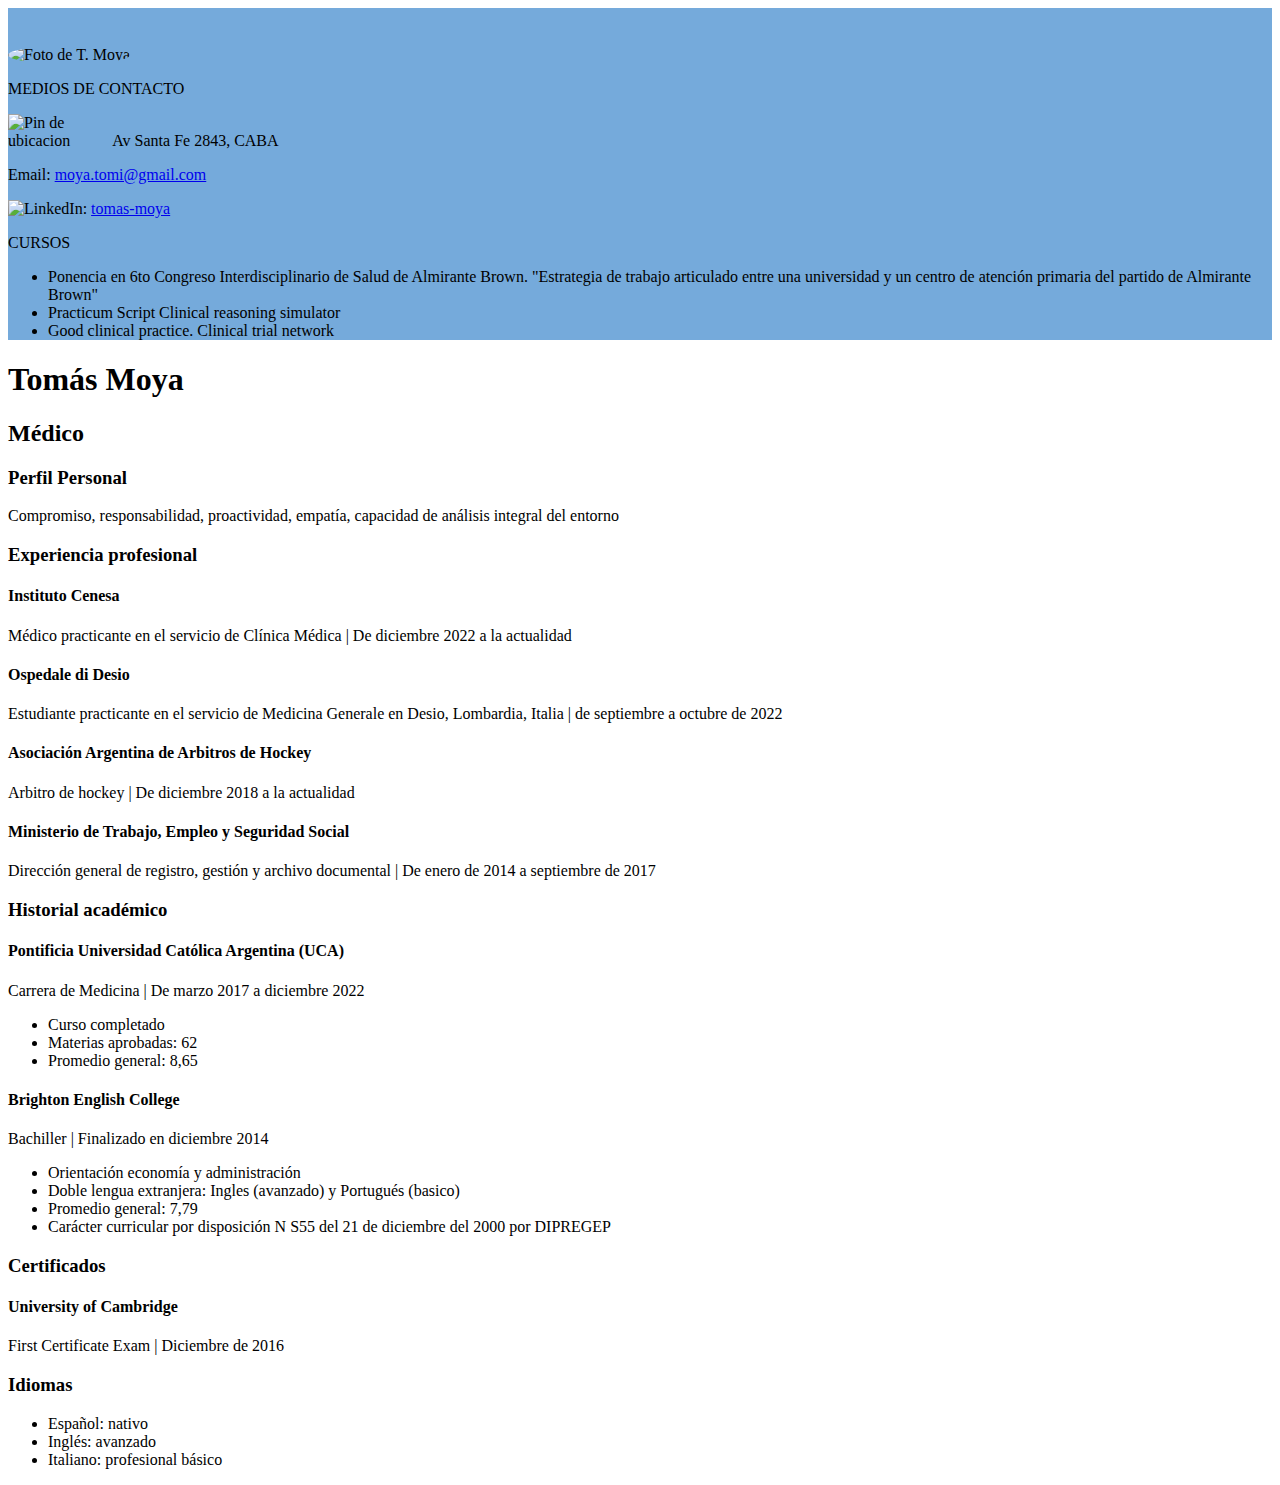
==== index.html @ 197d1bbf "Primer escritura en el repositorio" ====
<!DOCTYPE html>
<html lang="es">
<head>
    <meta charset="UTF-8">
    <meta http-equiv="X-UA-Compatible" content="IE=edge">
    <meta name="viewport" content="width=device-width, initial-scale=1.0">
    <title>CV Tomas Moya</title>
    <link rel="icon" type="image/x-icon" href="https://cdn.pixabay.com/photo/2021/02/02/12/22/cv-5973796_960_720.png">
    <link rel="stylesheet" type="text/css" href="estiloscv.css">
    <link href="https://cdn.jsdelivr.net/npm/bootstrap@5.3.0-alpha1/dist/css/bootstrap.min.css" rel="stylesheet" integrity="sha384-GLhlTQ8iRABdZLl6O3oVMWSktQOp6b7In1Zl3/Jr59b6EGGoI1aFkw7cmDA6j6gD" crossorigin="anonymous">
</head>
<body>
    <script src="jscv.js"></script>

    <div id="ancho" class="container text-center">
        <div class="row">
          <div id="infopersonal" class="col-3">
            <img class="circular--square" src="https://media.licdn.com/dms/image/D4D03AQH2-Or29ShJOA/profile-displayphoto-shrink_800_800/0/1673613652609?e=1679529600&v=beta&t=v6I4Z-5sgFVxZrWMqBUzAshpGID8d3gQPnaeUkG4wZg" alt="Foto de T. Moya" style="max-width:80%;width:auto;height:auto;">
            <p>MEDIOS DE CONTACTO</p>
            <p>
                <img src="https://www.seekpng.com/png/detail/876-8766802_png-file-svg-icono-ubicacion-blanco-png.png" alt="Pin de ubicacion" style="max-width:8%;width:auto;height:auto;">
             Av Santa Fe 2843, CABA</p>
            <p>Email: <a href="mailto:moya.tomi@gmail.com">moya.tomi@gmail.com</a> </p>
            <p>
                <img src="https://upload.wikimedia.org/wikipedia/commons/thumb/8/81/LinkedIn_icon.svg/1024px-LinkedIn_icon.svg.png" alt="LinkedIn:" style="max-width:8%;width:auto;height:auto;">
                <a href="https://www.linkedin.com/in/tomas-moya/">tomas-moya</a></p>
            <p>CURSOS</p>
            <ul>
            <li>Ponencia en 6to Congreso Interdisciplinario de Salud de Almirante Brown. "Estrategia de trabajo articulado entre una universidad y un centro de atención primaria del partido de Almirante Brown"</li>
            <li>Practicum Script Clinical reasoning simulator</li>
            <li>Good clinical practice. Clinical trial network</li>
            </ul>
          </div>
          <div id="main" class="col-9">
            <h1>Tomás Moya</h1>
            <h2>Médico</h2>
            <h3>Perfil Personal</h3>
            <p>Compromiso, responsabilidad, proactividad, empatía, capacidad de análisis integral del entorno</p>
            <h3>Experiencia profesional</h3>
            <h4>Instituto Cenesa</h4>
            <p>Médico practicante en el servicio de Clínica Médica | De diciembre 2022 a la actualidad</p>
            <h4>Ospedale di Desio</h4>
            <p>Estudiante practicante en el servicio de Medicina Generale en Desio, Lombardia, Italia | de septiembre a octubre de 2022</p>
            <h4>Asociación Argentina de Arbitros de Hockey</h4>
            <p>Arbitro de hockey | De diciembre 2018 a la actualidad</p>
            <h4>Ministerio de Trabajo, Empleo y Seguridad Social</h4>
            <p>Dirección general de registro, gestión y archivo documental | De enero de 2014 a septiembre de 2017</p>
            <h3>Historial académico</h3>
            <h4>Pontificia Universidad Católica Argentina (UCA)</h4>
            <p>Carrera de Medicina | De marzo 2017 a diciembre 2022</p>
            <ul>
                <li>Curso completado</li>
                <li>Materias aprobadas: 62</li>
                <li>Promedio general: 8,65</li>
            </ul>
            <h4>Brighton English College</h4>
            <p>Bachiller | Finalizado en diciembre 2014</p>
            <ul>
                <li>Orientación economía y administración</li>
                <li>Doble lengua extranjera: Ingles (avanzado) y Portugués (basico)</li>
                <li>Promedio general: 7,79</li>
                <li>Carácter curricular por disposición N S55 del 21 de diciembre del 2000 por DIPREGEP</li>
            </ul>
            <h3>Certificados</h3>
            <h4>University of Cambridge</h4>
            <p>First Certificate Exam | Diciembre de 2016</p>
            <h3>Idiomas</h3>
            <ul>
                <li>Español: nativo</li>
                <li>Inglés: avanzado</li>
                <li>Italiano: profesional básico</li>
            </ul>
          </div>
        </div>
    </div>
</body>
</html>
---- estiloscv.css ----
#ancho {
    margin-left: 0;
    margin-right: 0;
    max-width: 100%;
}

#infopersonal {
    position: sticky;
    justify-content: center;
    align-items: center;
    background-color: #75AADB;
    margin: color=#75AADB;
    padding-top: 3%;
    }

    .circular--square {
        border-radius: 50%;
      }

#main {
    background-color: white;
    }
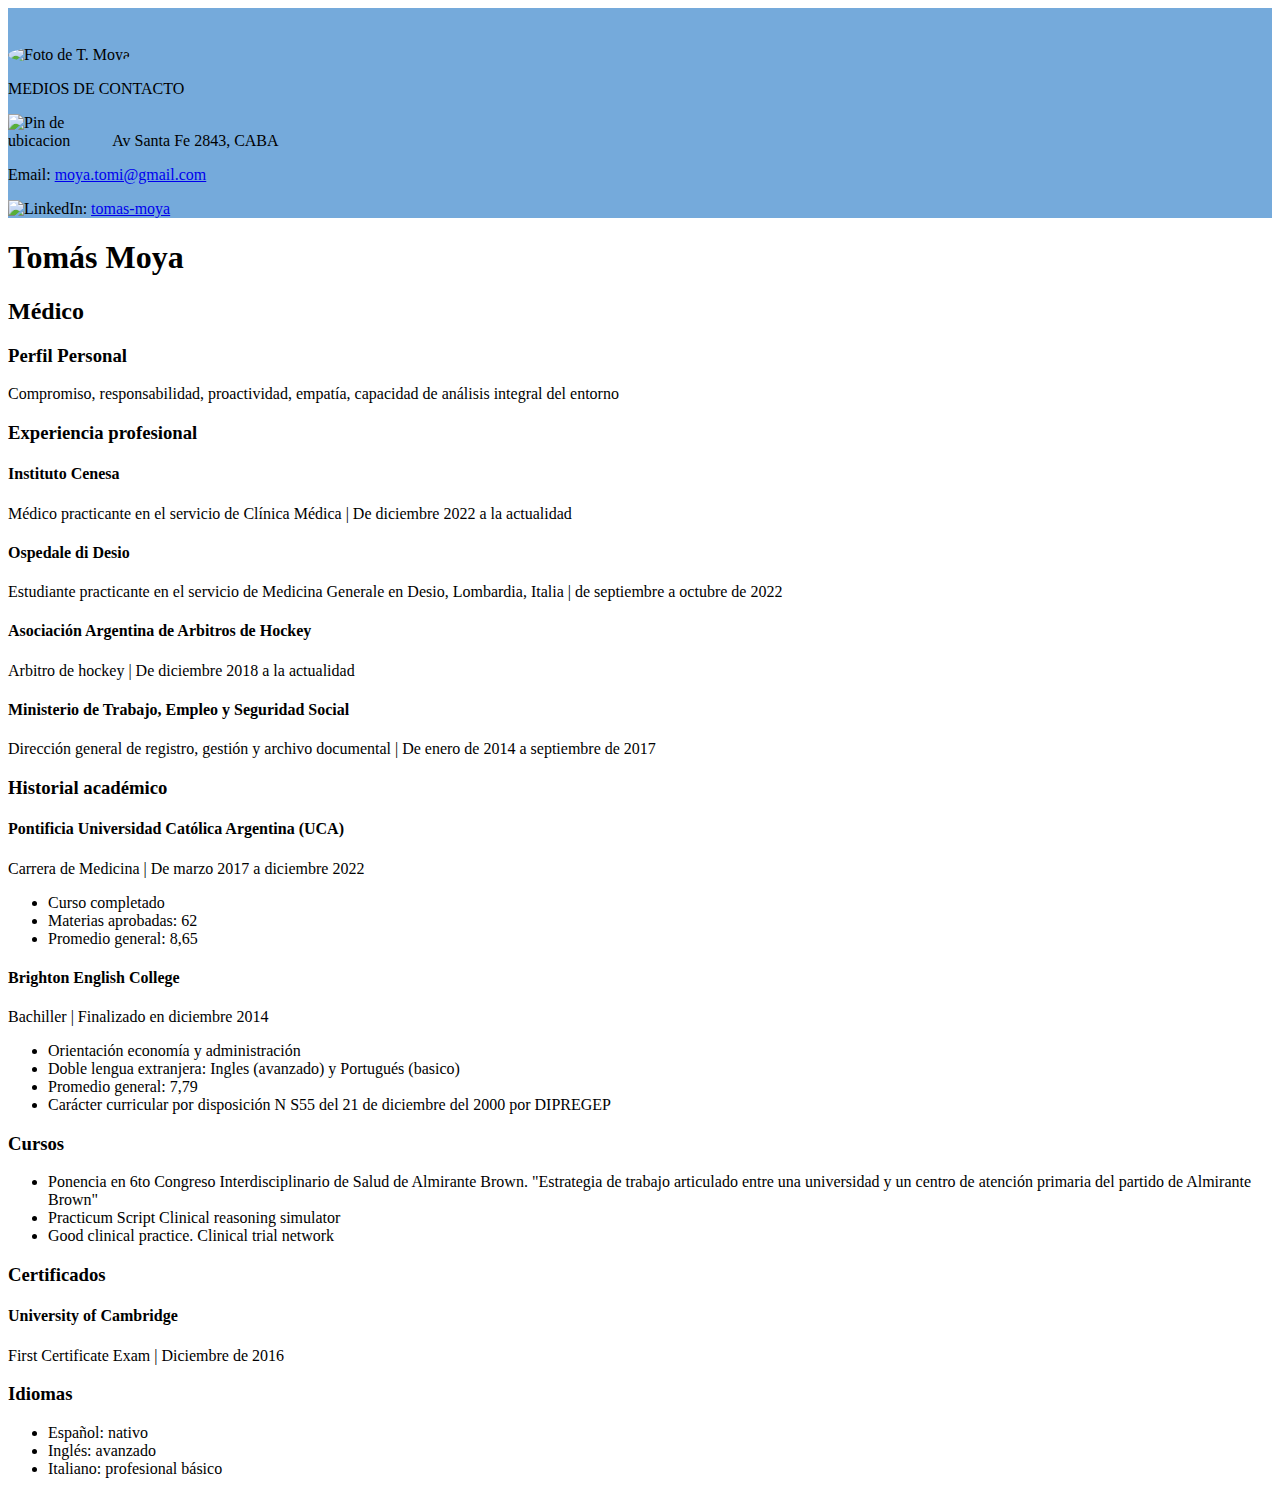
==== commit 89a9f6ff: "Primera modificacion" ====
--- a/index.html
+++ b/index.html
@@ -24,12 +24,8 @@
             <p>
                 <img src="https://upload.wikimedia.org/wikipedia/commons/thumb/8/81/LinkedIn_icon.svg/1024px-LinkedIn_icon.svg.png" alt="LinkedIn:" style="max-width:8%;width:auto;height:auto;">
                 <a href="https://www.linkedin.com/in/tomas-moya/">tomas-moya</a></p>
-            <p>CURSOS</p>
-            <ul>
-            <li>Ponencia en 6to Congreso Interdisciplinario de Salud de Almirante Brown. "Estrategia de trabajo articulado entre una universidad y un centro de atención primaria del partido de Almirante Brown"</li>
-            <li>Practicum Script Clinical reasoning simulator</li>
-            <li>Good clinical practice. Clinical trial network</li>
-            </ul>
+                <!--Veamos si puedo hacer q se abra en otra pestaña-->
+                <!--Veamos si puedo ponerle una botonera q vaya a cada seccion-->
           </div>
           <div id="main" class="col-9">
             <h1>Tomás Moya</h1>
@@ -61,6 +57,12 @@
                 <li>Promedio general: 7,79</li>
                 <li>Carácter curricular por disposición N S55 del 21 de diciembre del 2000 por DIPREGEP</li>
             </ul>
+            <h3>Cursos</h3>
+            <ul>
+            <li>Ponencia en 6to Congreso Interdisciplinario de Salud de Almirante Brown. "Estrategia de trabajo articulado entre una universidad y un centro de atención primaria del partido de Almirante Brown"</li>
+            <li>Practicum Script Clinical reasoning simulator</li>
+            <li>Good clinical practice. Clinical trial network</li>
+            </ul>
             <h3>Certificados</h3>
             <h4>University of Cambridge</h4>
             <p>First Certificate Exam | Diciembre de 2016</p>
--- a/estiloscv.css
+++ b/estiloscv.css
@@ -10,6 +10,7 @@
     align-items: center;
     background-color: #75AADB;
     margin: color=#75AADB;
+    /** Un detalle nerd de este color: es el color oficial de la Bandera Argentina */
     padding-top: 3%;
     }
 
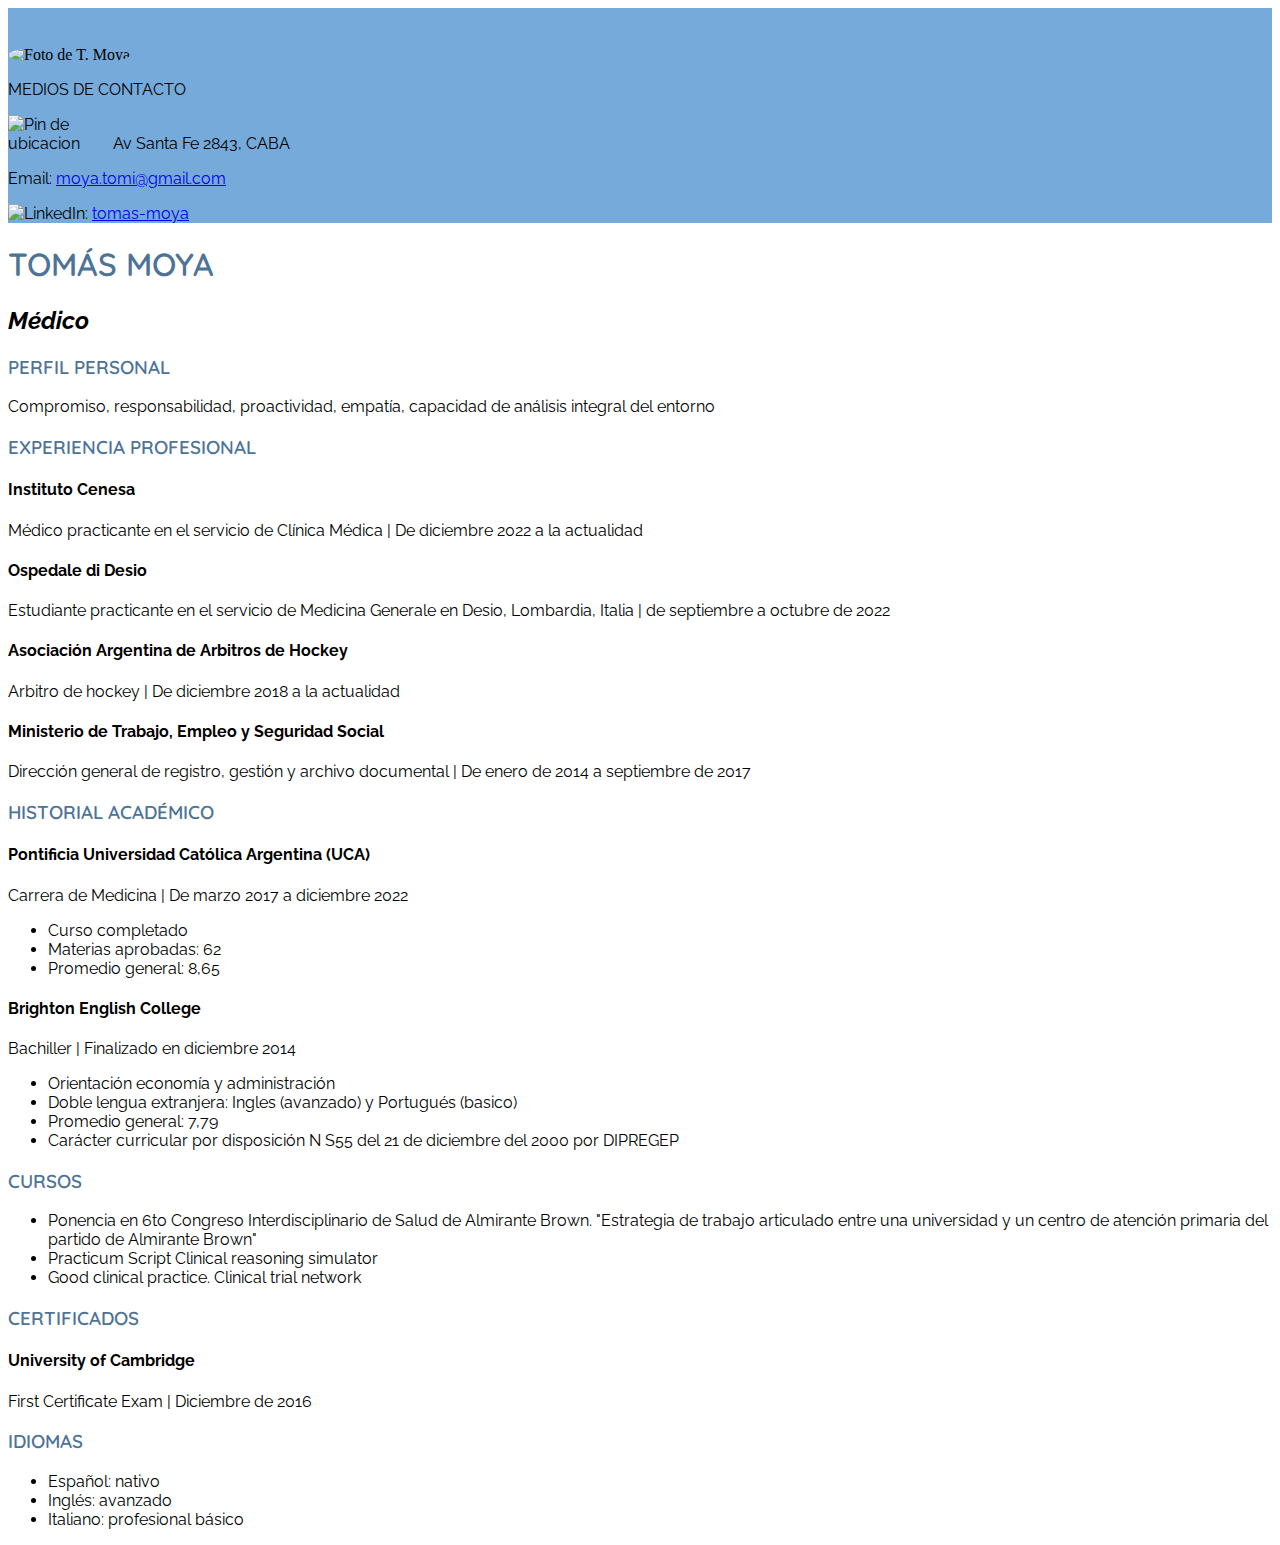
==== commit f27d24cd: "Tercer escritura en el repositorio" ====
--- a/index.html
+++ b/index.html
@@ -28,7 +28,7 @@
                 <!--Veamos si puedo ponerle una botonera q vaya a cada seccion-->
           </div>
           <div id="main" class="col-9">
-            <h1>Tomás Moya</h1>
+            <h1 id="Nombre">Tomás Moya</h1>
             <h2>Médico</h2>
             <h3>Perfil Personal</h3>
             <p>Compromiso, responsabilidad, proactividad, empatía, capacidad de análisis integral del entorno</p>
--- a/estiloscv.css
+++ b/estiloscv.css
@@ -1,3 +1,46 @@
+@import url('https://fonts.googleapis.com/css2?family=Quicksand:wght@400;600&display=swap');
+@import url('https://fonts.googleapis.com/css2?family=Raleway:wght@400;600&display=swap');
+
+body h1{
+    font-family: 'quicksand', sans-serif;
+    font-weight: 600;
+    color: #4d7397;
+    text-transform: uppercase;
+}
+body h2{
+    font-family: 'Raleway', sans-serif;
+    font-style: italic;
+}
+
+body h3{
+    font-family: 'quicksand', sans-serif;
+    font-weight: 600;
+    color: #4d7397;
+    text-transform: uppercase;
+}
+
+
+body h4{
+    font-family: 'Raleway', sans-serif;
+    font-size: 10;
+}
+
+body p{
+    font-family: 'Raleway', sans-serif;
+}
+
+body ul{
+    font-family: 'Raleway', sans-serif;
+}
+
+/**
+ver q entre el email en la barrita cuando se achica
+Que quede espacio entre los cosos
+ver si puedo poner botonera como indice
+fijar lo del costado
+fin
+*/
+
 #ancho {
     margin-left: 0;
     margin-right: 0;
@@ -20,6 +63,7 @@
 
 #main {
     background-color: white;
+    text-align: left;
     }
 
 
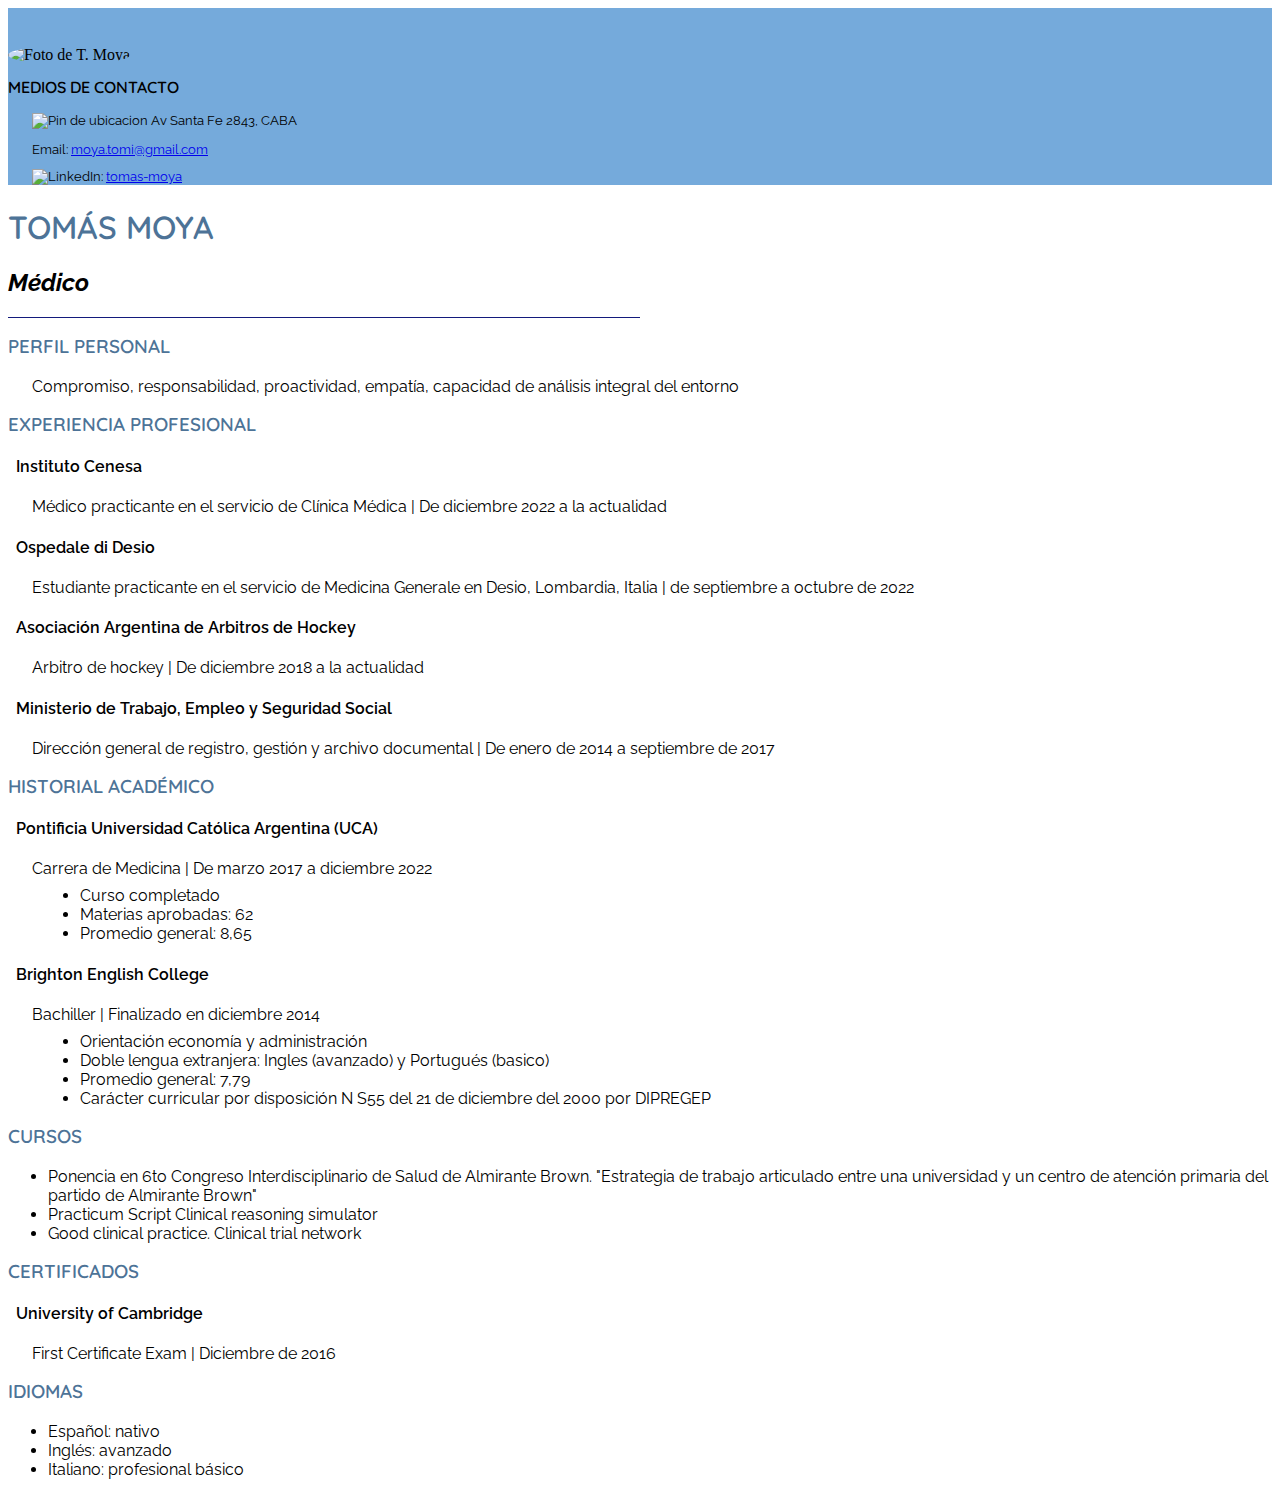
==== commit f8cc63e6: "Cuarta version" ====
--- a/index.html
+++ b/index.html
@@ -16,20 +16,23 @@
         <div class="row">
           <div id="infopersonal" class="col-3">
             <img class="circular--square" src="https://media.licdn.com/dms/image/D4D03AQH2-Or29ShJOA/profile-displayphoto-shrink_800_800/0/1673613652609?e=1679529600&v=beta&t=v6I4Z-5sgFVxZrWMqBUzAshpGID8d3gQPnaeUkG4wZg" alt="Foto de T. Moya" style="max-width:80%;width:auto;height:auto;">
-            <p>MEDIOS DE CONTACTO</p>
+            <p id="contacto">Medios de contacto</p>
+            <div id="infodecontacto">
             <p>
-                <img src="https://www.seekpng.com/png/detail/876-8766802_png-file-svg-icono-ubicacion-blanco-png.png" alt="Pin de ubicacion" style="max-width:8%;width:auto;height:auto;">
+                <img src="https://www.seekpng.com/png/detail/876-8766802_png-file-svg-icono-ubicacion-blanco-png.png" alt="Pin de ubicacion" style="max-width:10%;width:auto;height:auto;">
              Av Santa Fe 2843, CABA</p>
             <p>Email: <a href="mailto:moya.tomi@gmail.com">moya.tomi@gmail.com</a> </p>
             <p>
-                <img src="https://upload.wikimedia.org/wikipedia/commons/thumb/8/81/LinkedIn_icon.svg/1024px-LinkedIn_icon.svg.png" alt="LinkedIn:" style="max-width:8%;width:auto;height:auto;">
+                <img src="https://upload.wikimedia.org/wikipedia/commons/thumb/8/81/LinkedIn_icon.svg/1024px-LinkedIn_icon.svg.png" alt="LinkedIn:" style="max-width:10%;width:auto;height:auto;">
                 <a href="https://www.linkedin.com/in/tomas-moya/">tomas-moya</a></p>
+            </div>
                 <!--Veamos si puedo hacer q se abra en otra pestaña-->
                 <!--Veamos si puedo ponerle una botonera q vaya a cada seccion-->
           </div>
           <div id="main" class="col-9">
             <h1 id="Nombre">Tomás Moya</h1>
             <h2>Médico</h2>
+            <div id="linea"></div>
             <h3>Perfil Personal</h3>
             <p>Compromiso, responsabilidad, proactividad, empatía, capacidad de análisis integral del entorno</p>
             <h3>Experiencia profesional</h3>
@@ -43,15 +46,15 @@
             <p>Dirección general de registro, gestión y archivo documental | De enero de 2014 a septiembre de 2017</p>
             <h3>Historial académico</h3>
             <h4>Pontificia Universidad Católica Argentina (UCA)</h4>
-            <p>Carrera de Medicina | De marzo 2017 a diciembre 2022</p>
-            <ul>
+            <p id="previoadetalles">Carrera de Medicina | De marzo 2017 a diciembre 2022</p>
+            <ul id="detallesacademicos">
                 <li>Curso completado</li>
                 <li>Materias aprobadas: 62</li>
                 <li>Promedio general: 8,65</li>
             </ul>
             <h4>Brighton English College</h4>
-            <p>Bachiller | Finalizado en diciembre 2014</p>
-            <ul>
+            <p id="previoadetalles">Bachiller | Finalizado en diciembre 2014</p>
+            <ul id="detallesacademicos">
                 <li>Orientación economía y administración</li>
                 <li>Doble lengua extranjera: Ingles (avanzado) y Portugués (basico)</li>
                 <li>Promedio general: 7,79</li>
--- a/estiloscv.css
+++ b/estiloscv.css
@@ -17,25 +17,61 @@
     font-weight: 600;
     color: #4d7397;
     text-transform: uppercase;
+    margin-top: 1rem;
 }
-
 
 body h4{
     font-family: 'Raleway', sans-serif;
     font-size: 10;
+    font-weight: 600;
+    margin-left: 0.5rem;
 }
 
 body p{
     font-family: 'Raleway', sans-serif;
+    margin-left: 1.5rem;
 }
 
 body ul{
     font-family: 'Raleway', sans-serif;
 }
 
+#linea {
+    border-top: 0.1rem solid rgb(19, 26, 124);
+    height: 0px;
+    max-width: 50%;
+    padding: 0;
+    margin: auto 0;
+  }
+
+#previoadetalles{
+    margin-bottom: 0.5rem;
+}
+
+#detallesacademicos{
+    margin: 0 0 1rem 2rem
+}
+
+#contacto{
+    font-family: 'quicksand', sans-serif;
+    font-weight: 600;
+    color: black;
+    text-transform: uppercase;
+    font-size: 100%;
+    margin: 0.8rem 0 1rem 0;
+    justify-content: center;
+    align-items: center;
+  }
+
+#infodecontacto{
+    font-size: 80%;
+    margin-left: 0;
+    padding-left: 0;
+    align-items: left;
+}
+
 /**
 ver q entre el email en la barrita cuando se achica
-Que quede espacio entre los cosos
 ver si puedo poner botonera como indice
 fijar lo del costado
 fin
@@ -49,8 +85,6 @@
 
 #infopersonal {
     position: sticky;
-    justify-content: center;
-    align-items: center;
     background-color: #75AADB;
     margin: color=#75AADB;
     /** Un detalle nerd de este color: es el color oficial de la Bandera Argentina */
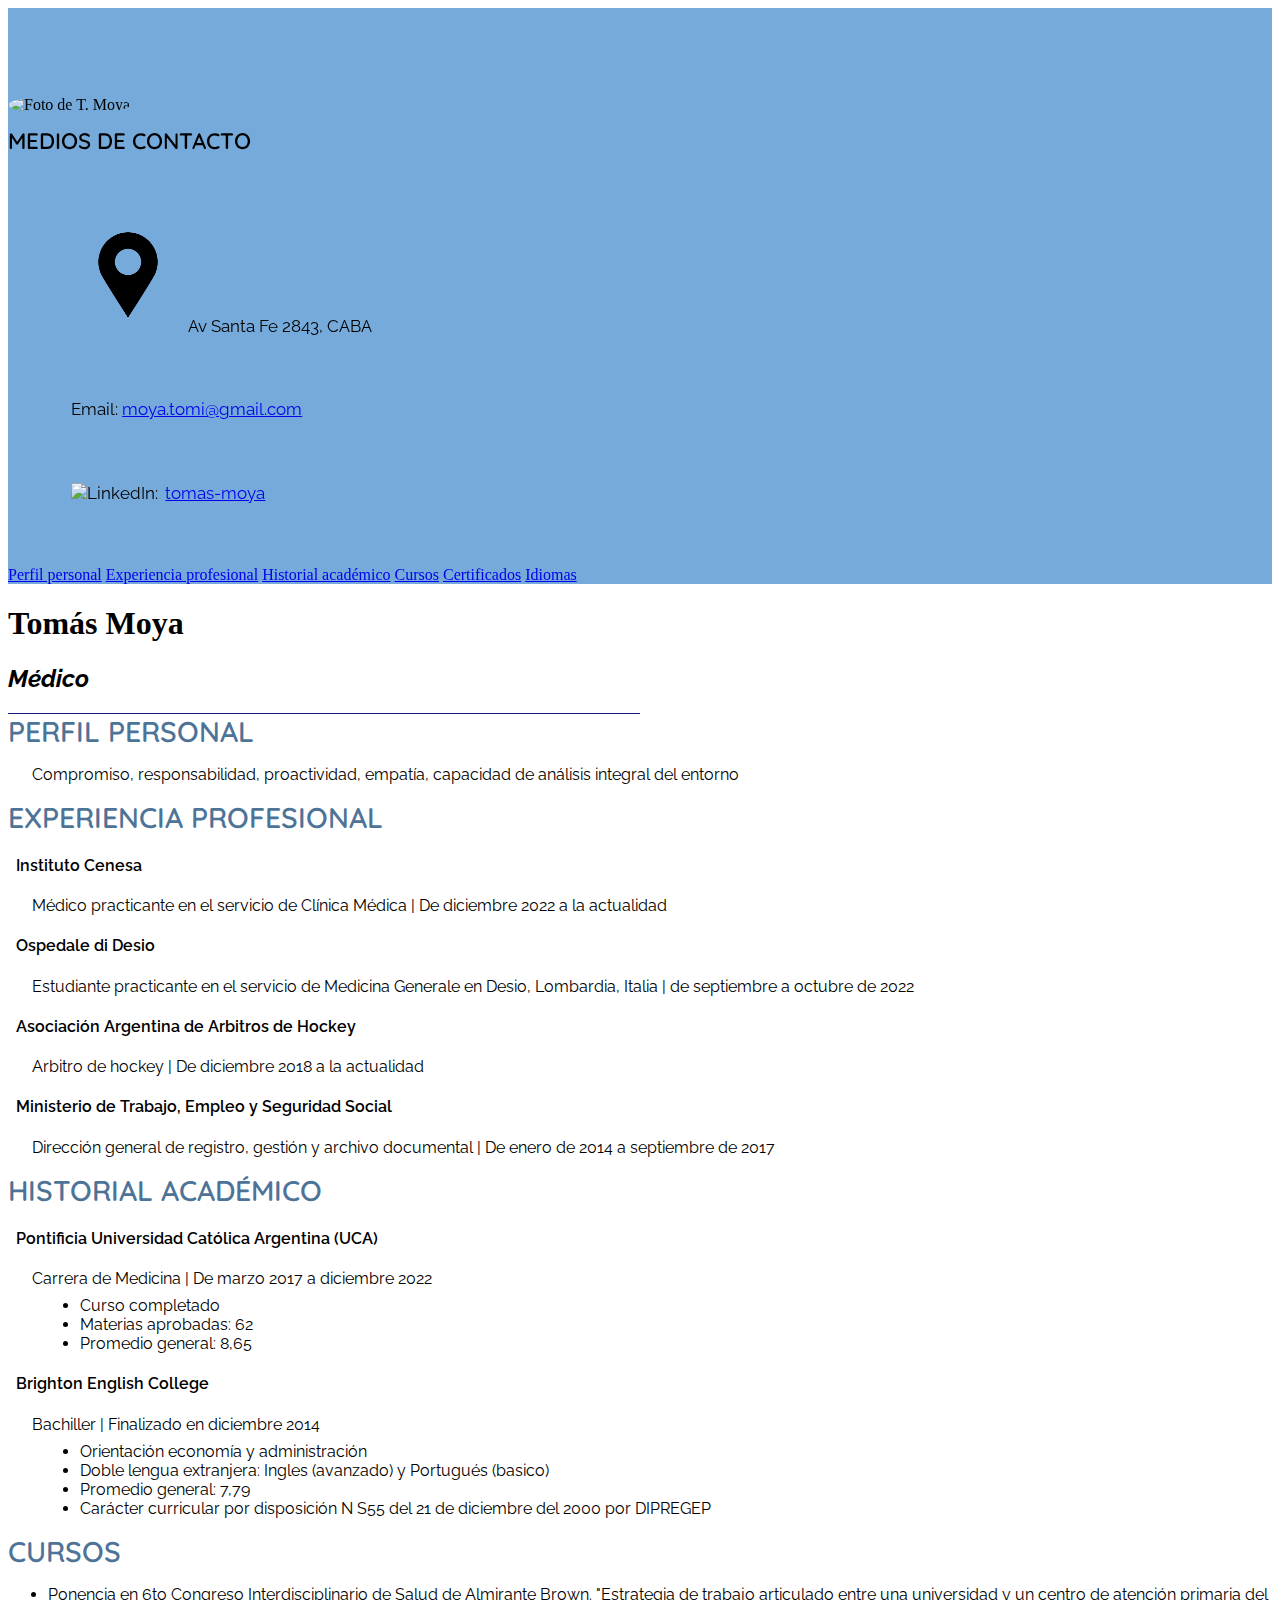
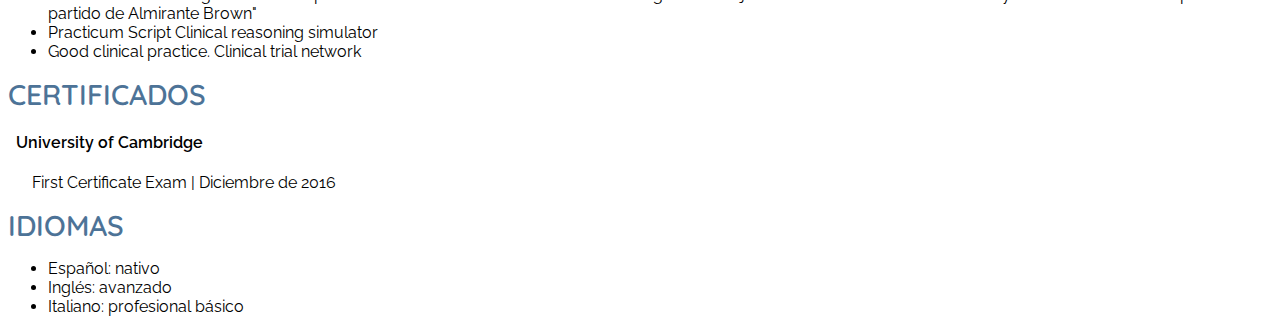
==== commit f999f88f: "Quinta version" ====
--- a/index.html
+++ b/index.html
@@ -15,27 +15,32 @@
     <div id="ancho" class="container text-center">
         <div class="row">
           <div id="infopersonal" class="col-3">
-            <img class="circular--square" src="https://media.licdn.com/dms/image/D4D03AQH2-Or29ShJOA/profile-displayphoto-shrink_800_800/0/1673613652609?e=1679529600&v=beta&t=v6I4Z-5sgFVxZrWMqBUzAshpGID8d3gQPnaeUkG4wZg" alt="Foto de T. Moya" style="max-width:80%;width:auto;height:auto;">
+            <img class="circular--square" src="https://media.licdn.com/dms/image/D4D03AQH2-Or29ShJOA/profile-displayphoto-shrink_800_800/0/1673613652609?e=1679529600&v=beta&t=v6I4Z-5sgFVxZrWMqBUzAshpGID8d3gQPnaeUkG4wZg" alt="Foto de T. Moya" style="max-width:80%;width:auto;height:auto;margin-top:7%;">
             <p id="contacto">Medios de contacto</p>
-            <div id="infodecontacto">
-            <p>
-                <img src="https://www.seekpng.com/png/detail/876-8766802_png-file-svg-icono-ubicacion-blanco-png.png" alt="Pin de ubicacion" style="max-width:10%;width:auto;height:auto;">
-             Av Santa Fe 2843, CABA</p>
-            <p>Email: <a href="mailto:moya.tomi@gmail.com">moya.tomi@gmail.com</a> </p>
-            <p>
-                <img src="https://upload.wikimedia.org/wikipedia/commons/thumb/8/81/LinkedIn_icon.svg/1024px-LinkedIn_icon.svg.png" alt="LinkedIn:" style="max-width:10%;width:auto;height:auto;">
+            <p id="infodecontacto">
+                <img class="remove-bg" src="[data-uri]" alt="Pin de ubicacion" style="max-width:10%;width:auto;height:auto;">
+                Av Santa Fe 2843, CABA</p>
+            <p id="infodecontacto">Email: <a href="mailto:moya.tomi@gmail.com">moya.tomi@gmail.com</a> </p>
+            <p id="infodecontacto">
+                <img src="https://upload.wikimedia.org/wikipedia/commons/thumb/8/81/LinkedIn_icon.svg/1024px-LinkedIn_icon.svg.png" alt="LinkedIn:" style="max-width:10%;width:auto;height:auto;margin-right:0.2rem;">
                 <a href="https://www.linkedin.com/in/tomas-moya/">tomas-moya</a></p>
+            <a href="#perfil-personal">Perfil personal</a>
+            <a href="#exp-profesional">Experiencia profesional</a>
+            <a href="#historial-academico">Historial académico</a>
+            <a href="#Cursos">Cursos</a>
+            <a href="#Certificados">Certificados</a>
+            <a href="#idiomas">Idiomas</a>
             </div>
+
                 <!--Veamos si puedo hacer q se abra en otra pestaña-->
                 <!--Veamos si puedo ponerle una botonera q vaya a cada seccion-->
-          </div>
           <div id="main" class="col-9">
             <h1 id="Nombre">Tomás Moya</h1>
             <h2>Médico</h2>
             <div id="linea"></div>
-            <h3>Perfil Personal</h3>
+            <a id="perfil-personal" class="titulos">Perfil Personal</a>
             <p>Compromiso, responsabilidad, proactividad, empatía, capacidad de análisis integral del entorno</p>
-            <h3>Experiencia profesional</h3>
+            <a id="exp-profesional" class="titulos">Experiencia profesional</a>
             <h4>Instituto Cenesa</h4>
             <p>Médico practicante en el servicio de Clínica Médica | De diciembre 2022 a la actualidad</p>
             <h4>Ospedale di Desio</h4>
@@ -44,7 +49,7 @@
             <p>Arbitro de hockey | De diciembre 2018 a la actualidad</p>
             <h4>Ministerio de Trabajo, Empleo y Seguridad Social</h4>
             <p>Dirección general de registro, gestión y archivo documental | De enero de 2014 a septiembre de 2017</p>
-            <h3>Historial académico</h3>
+            <a id="historial-academico" class="titulos">Historial académico</a>
             <h4>Pontificia Universidad Católica Argentina (UCA)</h4>
             <p id="previoadetalles">Carrera de Medicina | De marzo 2017 a diciembre 2022</p>
             <ul id="detallesacademicos">
@@ -60,16 +65,16 @@
                 <li>Promedio general: 7,79</li>
                 <li>Carácter curricular por disposición N S55 del 21 de diciembre del 2000 por DIPREGEP</li>
             </ul>
-            <h3>Cursos</h3>
+            <a id="Cursos" class="titulos">Cursos</a>
             <ul>
             <li>Ponencia en 6to Congreso Interdisciplinario de Salud de Almirante Brown. "Estrategia de trabajo articulado entre una universidad y un centro de atención primaria del partido de Almirante Brown"</li>
             <li>Practicum Script Clinical reasoning simulator</li>
             <li>Good clinical practice. Clinical trial network</li>
             </ul>
-            <h3>Certificados</h3>
+            <a id="Certificados" class="titulos">Certificados</a>
             <h4>University of Cambridge</h4>
             <p>First Certificate Exam | Diciembre de 2016</p>
-            <h3>Idiomas</h3>
+            <a id="idiomas" class="titulos">Idiomas</a>
             <ul>
                 <li>Español: nativo</li>
                 <li>Inglés: avanzado</li>
--- a/estiloscv.css
+++ b/estiloscv.css
@@ -1,11 +1,13 @@
 @import url('https://fonts.googleapis.com/css2?family=Quicksand:wght@400;600&display=swap');
 @import url('https://fonts.googleapis.com/css2?family=Raleway:wght@400;600&display=swap');
 
-body h1{
+.titulos{
     font-family: 'quicksand', sans-serif;
     font-weight: 600;
     color: #4d7397;
     text-transform: uppercase;
+    font-size: calc(1.3rem + 0.6vw);
+    text-decoration: none;
 }
 body h2{
     font-family: 'Raleway', sans-serif;
@@ -36,7 +38,7 @@
     font-family: 'Raleway', sans-serif;
 }
 
-#linea {
+#linea{
     border-top: 0.1rem solid rgb(19, 26, 124);
     height: 0px;
     max-width: 50%;
@@ -57,24 +59,29 @@
     font-weight: 600;
     color: black;
     text-transform: uppercase;
-    font-size: 100%;
+    font-size: calc(1rem + 0.5vw);
     margin: 0.8rem 0 1rem 0;
     justify-content: center;
     align-items: center;
   }
 
 #infodecontacto{
-    font-size: 80%;
-    margin-left: 0;
+    font-size: calc(0.8rem + 0.3vw);
+    margin: 5%;
     padding-left: 0;
-    align-items: left;
+    overflow-wrap: break-word;
 }
 
+.remove-bg{
+    filter: brightness(1.1);
+    mix-blend-mode: multiply;
+}
+
+
 /**
-ver q entre el email en la barrita cuando se achica
-ver si puedo poner botonera como indice
+forma botonera
 fijar lo del costado
-fin
+inventar un java
 */
 
 #ancho {
@@ -89,6 +96,8 @@
     margin: color=#75AADB;
     /** Un detalle nerd de este color: es el color oficial de la Bandera Argentina */
     padding-top: 3%;
+    margin: 0;
+    padding:0;
     }
 
     .circular--square {
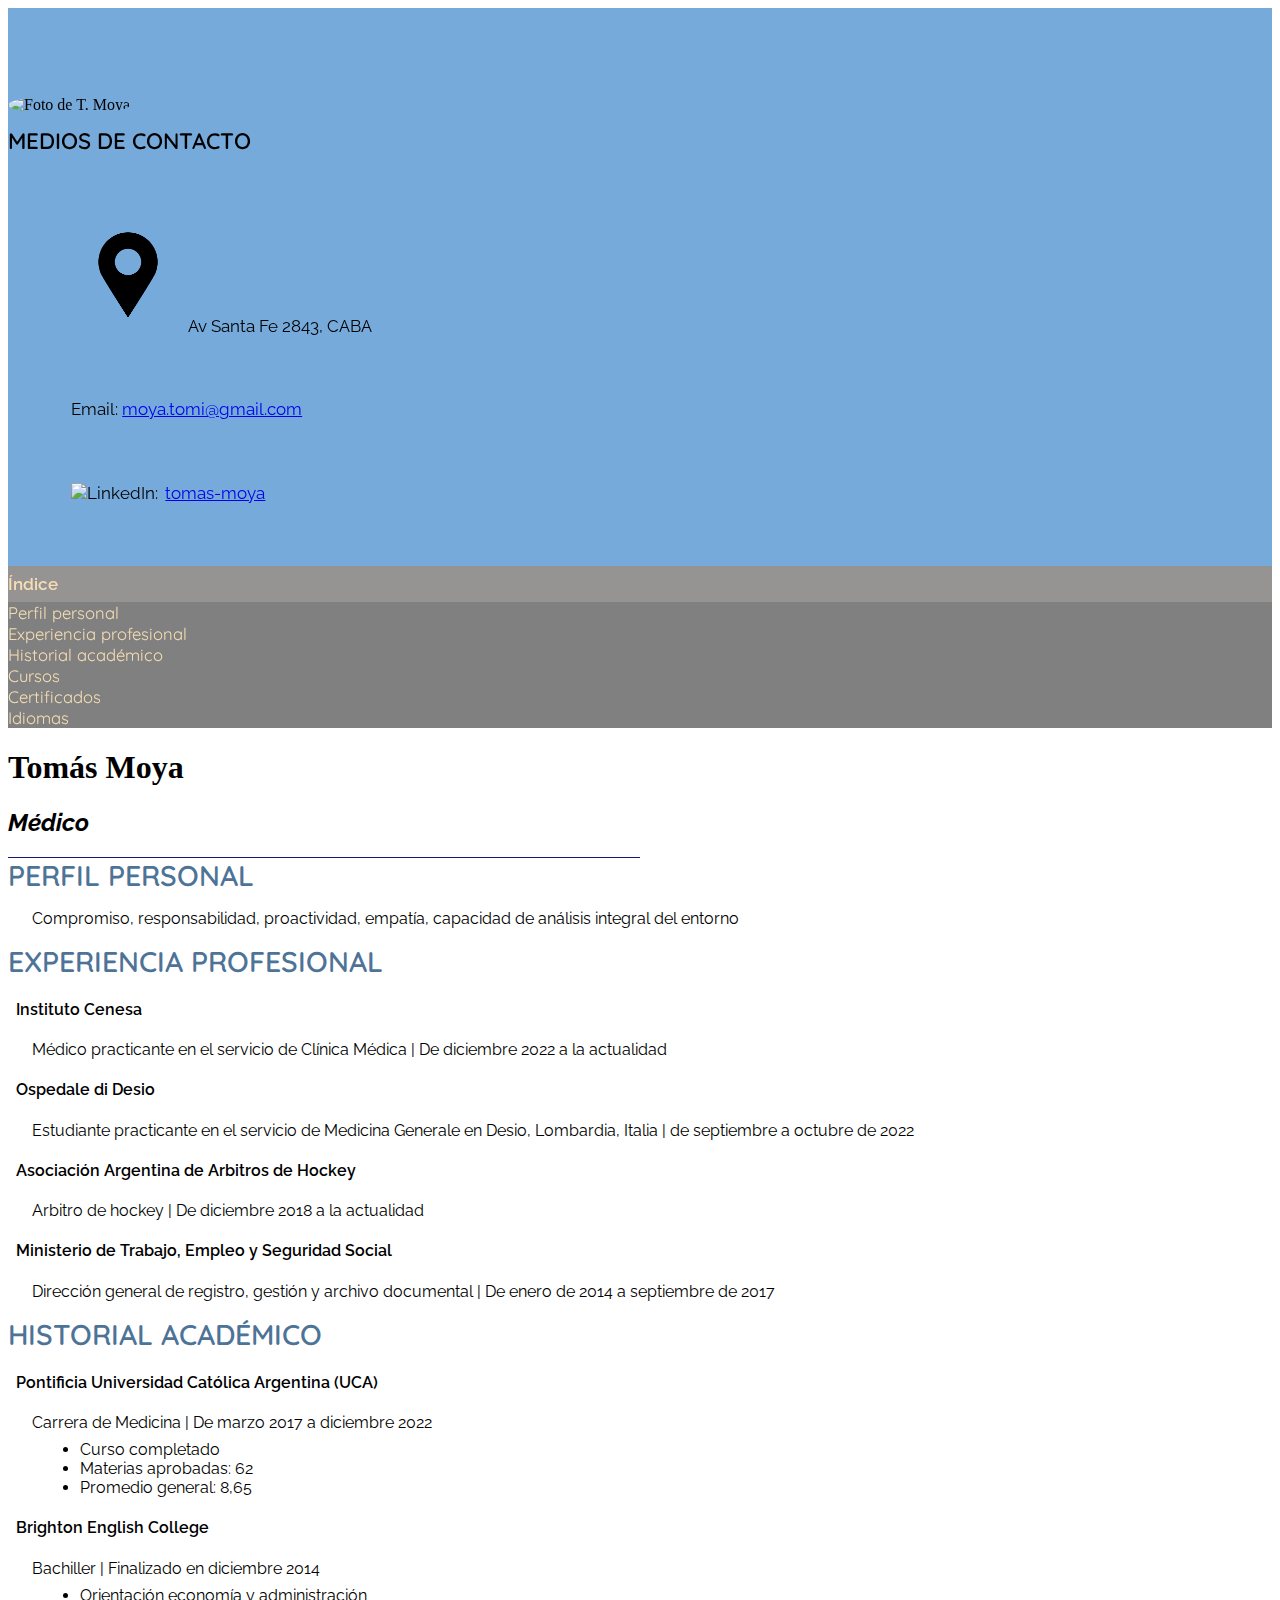
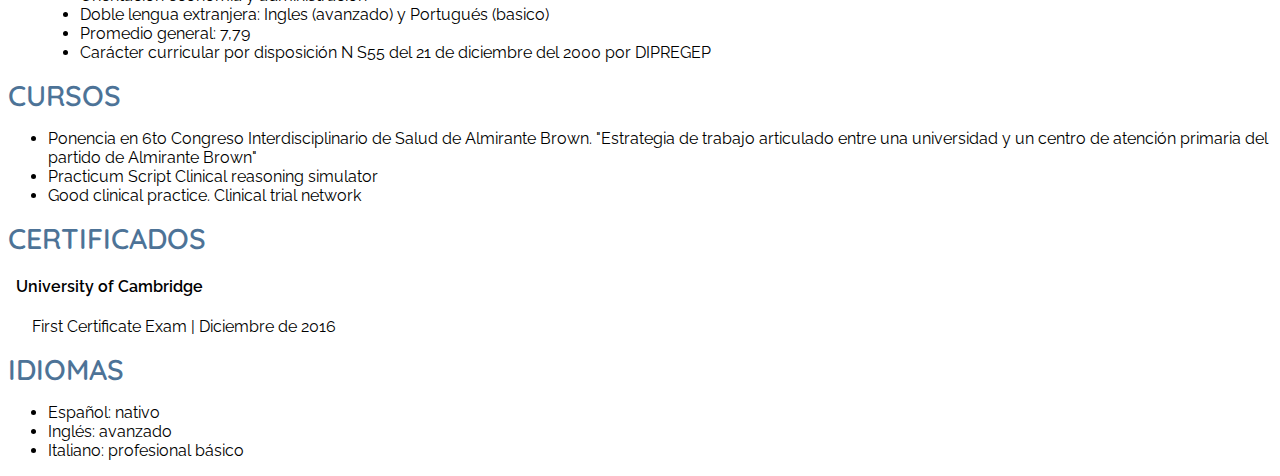
==== commit b81a5485: "Sexta version" ====
--- a/index.html
+++ b/index.html
@@ -23,17 +23,18 @@
             <p id="infodecontacto">Email: <a href="mailto:moya.tomi@gmail.com">moya.tomi@gmail.com</a> </p>
             <p id="infodecontacto">
                 <img src="https://upload.wikimedia.org/wikipedia/commons/thumb/8/81/LinkedIn_icon.svg/1024px-LinkedIn_icon.svg.png" alt="LinkedIn:" style="max-width:10%;width:auto;height:auto;margin-right:0.2rem;">
-                <a href="https://www.linkedin.com/in/tomas-moya/">tomas-moya</a></p>
-            <a href="#perfil-personal">Perfil personal</a>
-            <a href="#exp-profesional">Experiencia profesional</a>
-            <a href="#historial-academico">Historial académico</a>
-            <a href="#Cursos">Cursos</a>
-            <a href="#Certificados">Certificados</a>
+                <a href="https://www.linkedin.com/in/tomas-moya/" target="_blank">tomas-moya</a></p>
+            <div id="indice" style="margin-top:1rem">
+               <p>Índice</p> 
+            <a href="#perfil-personal">Perfil personal</a> <br>
+            <a href="#exp-profesional">Experiencia profesional</a> <br>
+            <a href="#historial-academico">Historial académico</a> <br>
+            <a href="#Cursos">Cursos</a> <br>
+            <a href="#Certificados">Certificados</a> <br>
             <a href="#idiomas">Idiomas</a>
             </div>
+            </div>
 
-                <!--Veamos si puedo hacer q se abra en otra pestaña-->
-                <!--Veamos si puedo ponerle una botonera q vaya a cada seccion-->
           <div id="main" class="col-9">
             <h1 id="Nombre">Tomás Moya</h1>
             <h2>Médico</h2>
--- a/estiloscv.css
+++ b/estiloscv.css
@@ -77,13 +77,6 @@
     mix-blend-mode: multiply;
 }
 
-
-/**
-forma botonera
-fijar lo del costado
-inventar un java
-*/
-
 #ancho {
     margin-left: 0;
     margin-right: 0;
@@ -104,6 +97,26 @@
         border-radius: 50%;
       }
 
+#indice{
+    font-family: 'quicksand', sans-serif;
+    background-color: grey;
+    font-size: calc(0.8rem + 0.3vw);
+}
+
+#indice p{
+    margin: auto;
+    padding: 0.5rem 0 0.5rem 0;
+    background-color: rgb(150, 147, 147);
+    font-weight: 600;
+    color: wheat;
+}
+
+#indice a{
+    text-decoration: none;
+    color: wheat;
+    font-weight: 400;
+}
+
 #main {
     background-color: white;
     text-align: left;
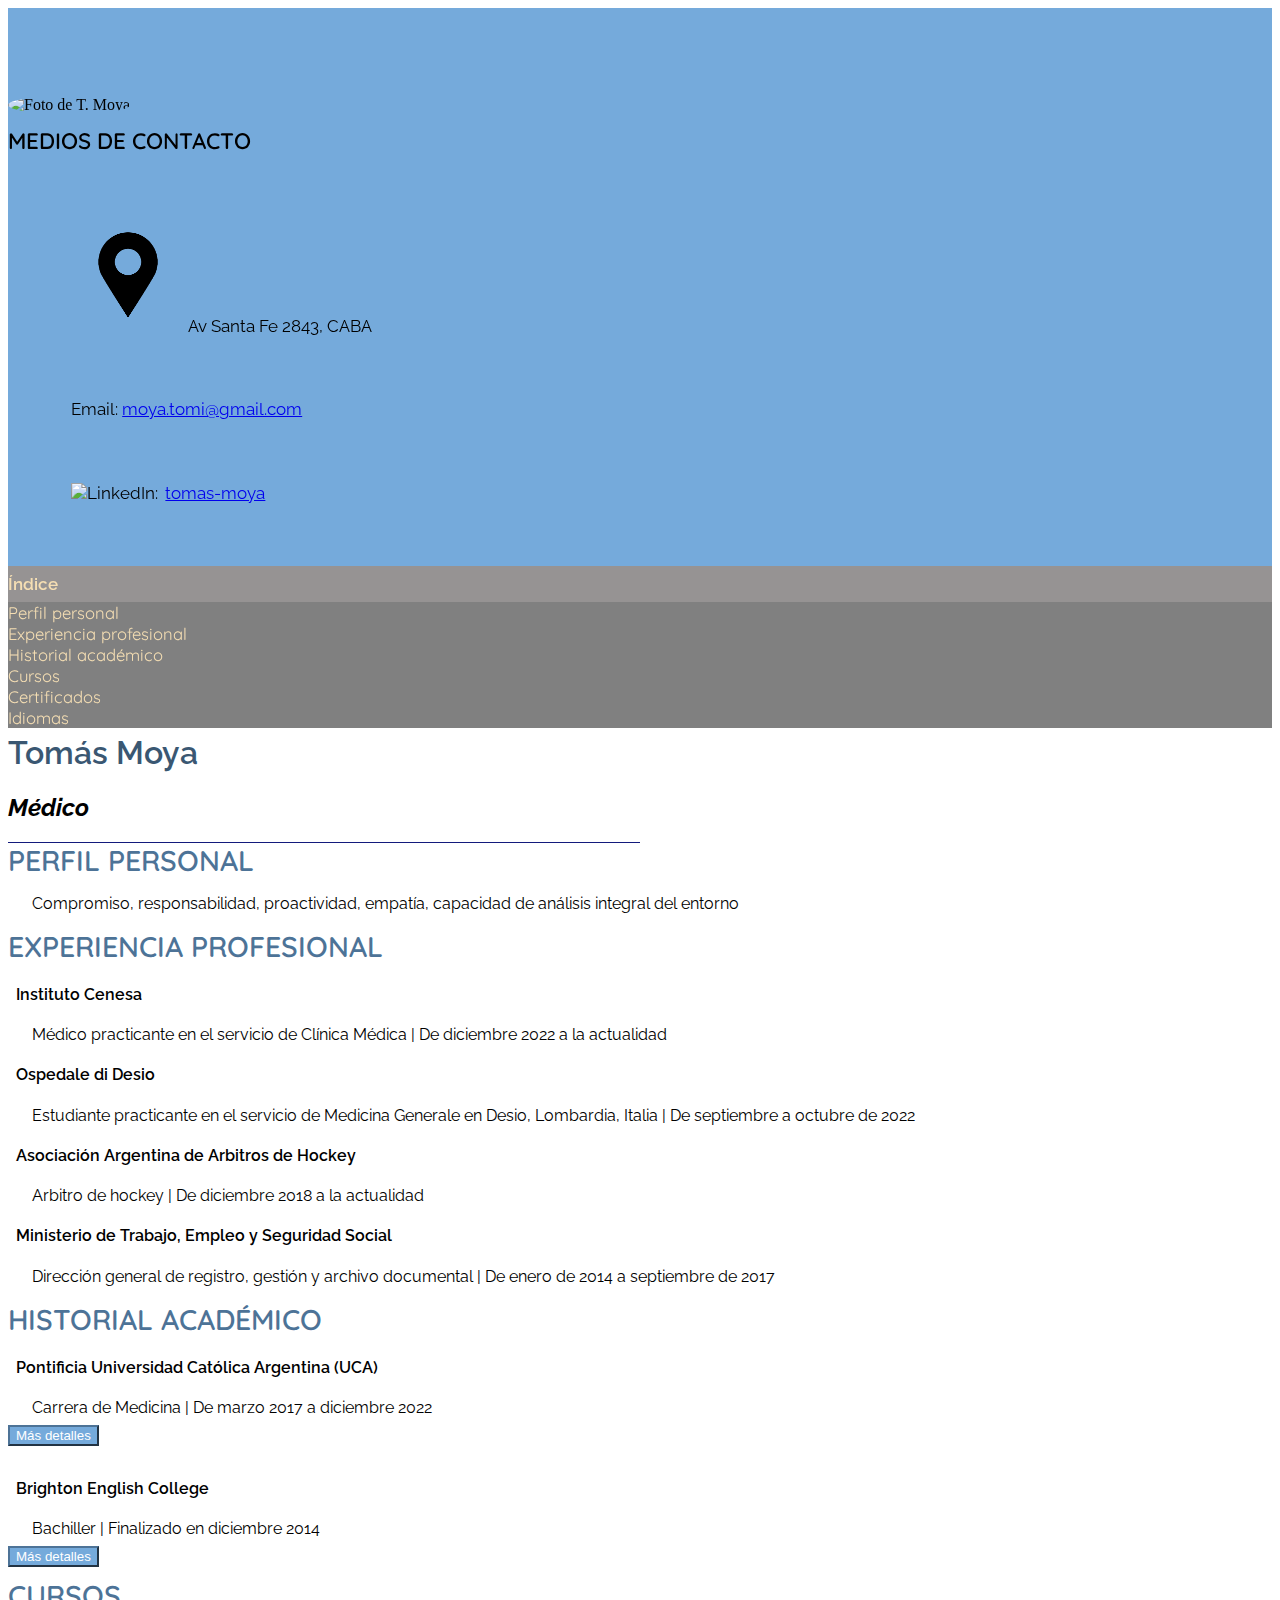
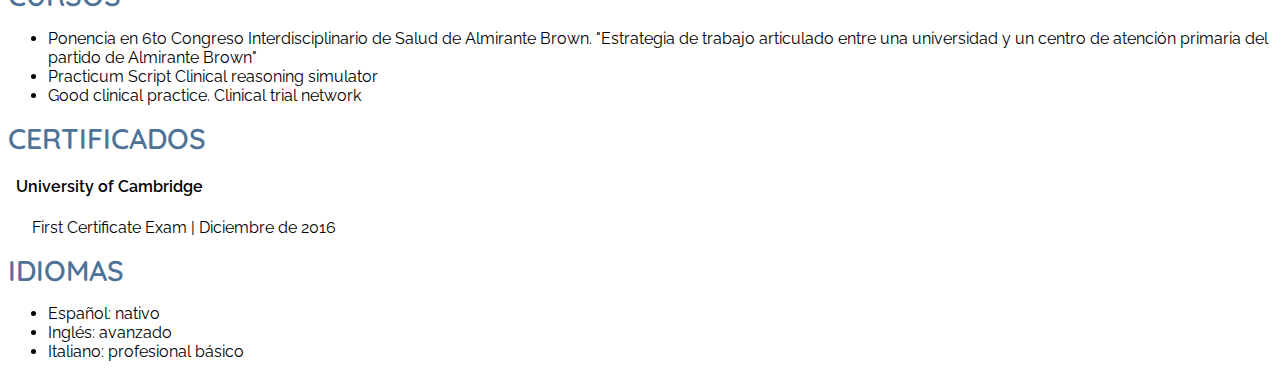
==== commit 15babf7a: "Octava version" ====
--- a/index.html
+++ b/index.html
@@ -10,8 +10,6 @@
     <link href="https://cdn.jsdelivr.net/npm/bootstrap@5.3.0-alpha1/dist/css/bootstrap.min.css" rel="stylesheet" integrity="sha384-GLhlTQ8iRABdZLl6O3oVMWSktQOp6b7In1Zl3/Jr59b6EGGoI1aFkw7cmDA6j6gD" crossorigin="anonymous">
 </head>
 <body>
-    <script src="jscv.js"></script>
-
     <div id="ancho" class="container text-center">
         <div class="row">
           <div id="infopersonal" class="col-3">
@@ -26,12 +24,12 @@
                 <a href="https://www.linkedin.com/in/tomas-moya/" target="_blank">tomas-moya</a></p>
             <div id="indice" style="margin-top:1rem">
                <p>Índice</p> 
-            <a href="#perfil-personal">Perfil personal</a> <br>
-            <a href="#exp-profesional">Experiencia profesional</a> <br>
-            <a href="#historial-academico">Historial académico</a> <br>
-            <a href="#Cursos">Cursos</a> <br>
-            <a href="#Certificados">Certificados</a> <br>
-            <a href="#idiomas">Idiomas</a>
+            <a href="#perfil-personal" id="perfilpersonal">Perfil personal</a> <br>
+            <a href="#exp-profesional" id="expprofesional">Experiencia profesional</a> <br>
+            <a href="#historial-academico" id="historialacademico">Historial académico</a> <br>
+            <a href="#Cursos" id="botoncursos">Cursos</a> <br>
+            <a href="#Certificados" id="botoncertificados">Certificados</a> <br>
+            <a href="#idiomas" id="botonidiomas">Idiomas</a>
             </div>
             </div>
 
@@ -45,7 +43,7 @@
             <h4>Instituto Cenesa</h4>
             <p>Médico practicante en el servicio de Clínica Médica | De diciembre 2022 a la actualidad</p>
             <h4>Ospedale di Desio</h4>
-            <p>Estudiante practicante en el servicio de Medicina Generale en Desio, Lombardia, Italia | de septiembre a octubre de 2022</p>
+            <p>Estudiante practicante en el servicio de Medicina Generale en Desio, Lombardia, Italia | De septiembre a octubre de 2022</p>
             <h4>Asociación Argentina de Arbitros de Hockey</h4>
             <p>Arbitro de hockey | De diciembre 2018 a la actualidad</p>
             <h4>Ministerio de Trabajo, Empleo y Seguridad Social</h4>
@@ -53,18 +51,23 @@
             <a id="historial-academico" class="titulos">Historial académico</a>
             <h4>Pontificia Universidad Católica Argentina (UCA)</h4>
             <p id="previoadetalles">Carrera de Medicina | De marzo 2017 a diciembre 2022</p>
-            <ul id="detallesacademicos">
+            <button type="button" id="masinfouca" class="botoninfo">Más detalles</button>
+            <ul id="detallesacademicosuca" style="display:none">
                 <li>Curso completado</li>
                 <li>Materias aprobadas: 62</li>
                 <li>Promedio general: 8,65</li>
+                <button type="button" id="menosinfouca" class="botoninfo">Ocultar</button>
             </ul>
             <h4>Brighton English College</h4>
             <p id="previoadetalles">Bachiller | Finalizado en diciembre 2014</p>
-            <ul id="detallesacademicos">
+            <button type="button" id="masinfobrighton" class="botoninfo">Más detalles</button>
+            <br style="margin:0;padding:0;" id="separacion">
+            <ul id="detallesacademicosbrighton" style="display:none">
                 <li>Orientación economía y administración</li>
-                <li>Doble lengua extranjera: Ingles (avanzado) y Portugués (basico)</li>
+                <li>Doble lengua extranjera: Ingles (avanzado) e Italiano (basico)</li>
                 <li>Promedio general: 7,79</li>
                 <li>Carácter curricular por disposición N S55 del 21 de diciembre del 2000 por DIPREGEP</li>
+                <button type="button" id="menosinfobrighton" class="botoninfo">Ocultar</button>
             </ul>
             <a id="Cursos" class="titulos">Cursos</a>
             <ul>
@@ -84,5 +87,6 @@
           </div>
         </div>
     </div>
+    <script src="jscv.js"></script>
 </body>
 </html>--- a/estiloscv.css
+++ b/estiloscv.css
@@ -5,10 +5,19 @@
     font-family: 'quicksand', sans-serif;
     font-weight: 600;
     color: #4d7397;
+    background-color: white;
     text-transform: uppercase;
     font-size: calc(1.3rem + 0.6vw);
     text-decoration: none;
 }
+
+body h1{
+    font-family: 'raleway', sans-serif;
+    font-weight: 600;
+    color: #3a5772;
+    margin-top: 0.4rem;
+}
+
 body h2{
     font-family: 'Raleway', sans-serif;
     font-style: italic;
@@ -50,8 +59,19 @@
     margin-bottom: 0.5rem;
 }
 
-#detallesacademicos{
+#detallesacademicosuca{
     margin: 0 0 1rem 2rem
+}
+
+#detallesacademicosbrighton{
+    margin: 0 0 1rem 2rem
+}
+
+.botoninfo{
+    margin-bottom: 0.7rem;
+    background-color: #75AADB;
+    color: white;
+    border-color: #4d7397;
 }
 
 #contacto{
